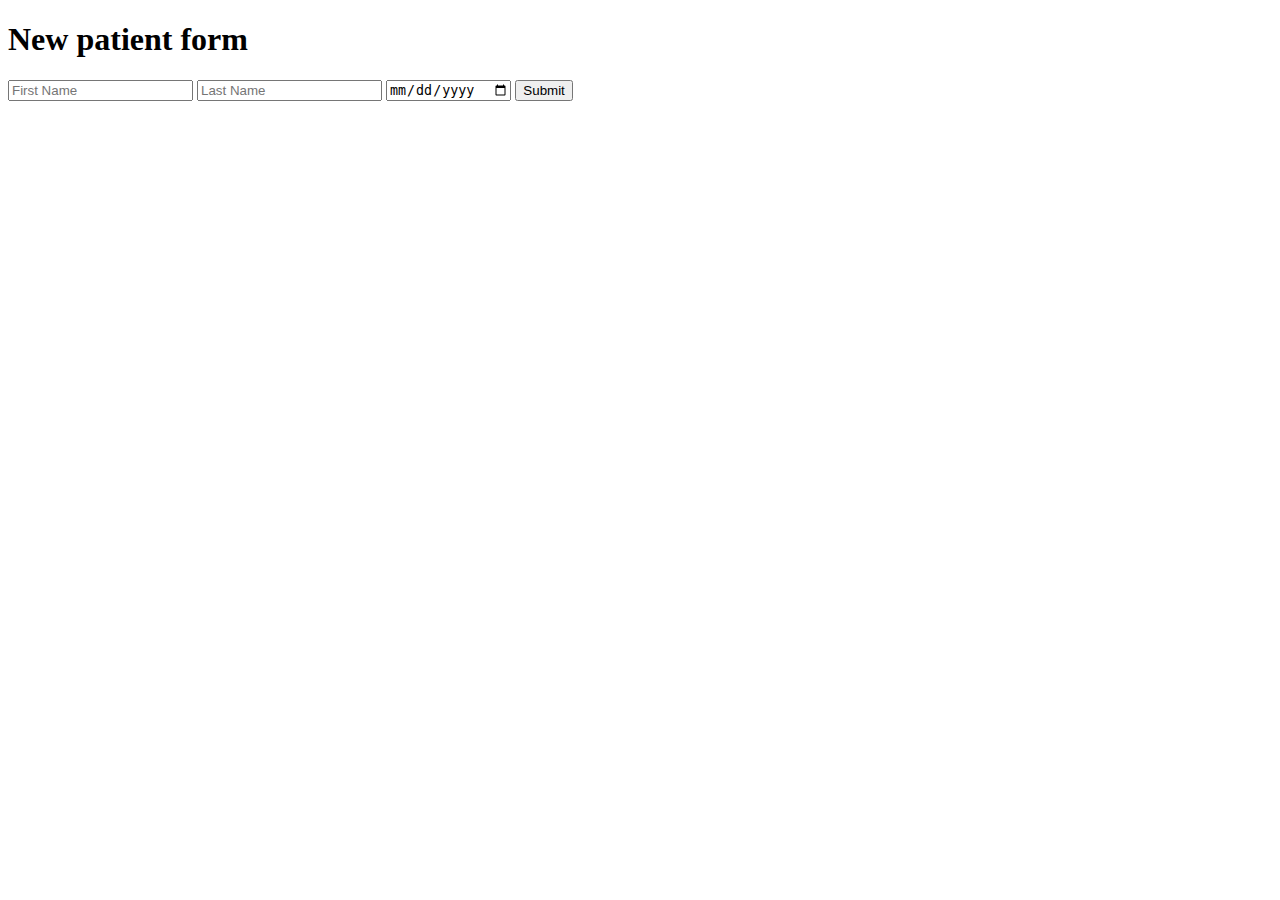
==== flaskr/templates/create.html @ 8ebb739a "Basic create page without functionality" ====
<!DOCTYPE html>
<html lang="en">

<head>


  <meta charset="UTF-8">
  <meta name="viewport" content="width=device-width, initial-scale=1.0">
  <meta http-equiv="X-UA-Compatible" content="ie=edge">
  <title>First flask app</title>
  <link rel="stylesheet" href="{{ url_for('static', filename='app.css') }}">
</head>

<body>
  <h1>New patient form</h1>


    <form action="/post-create" method="POST">
        <input type="text" name="first_name" placeholder="First Name" />
        <input type="text" name="surname" placeholder="Last Name" />
        <input type="date" name="date_of_birth" placeholder="01/01/1970" />
        <input type="submit" />
    </form>
  
</body>

</html>
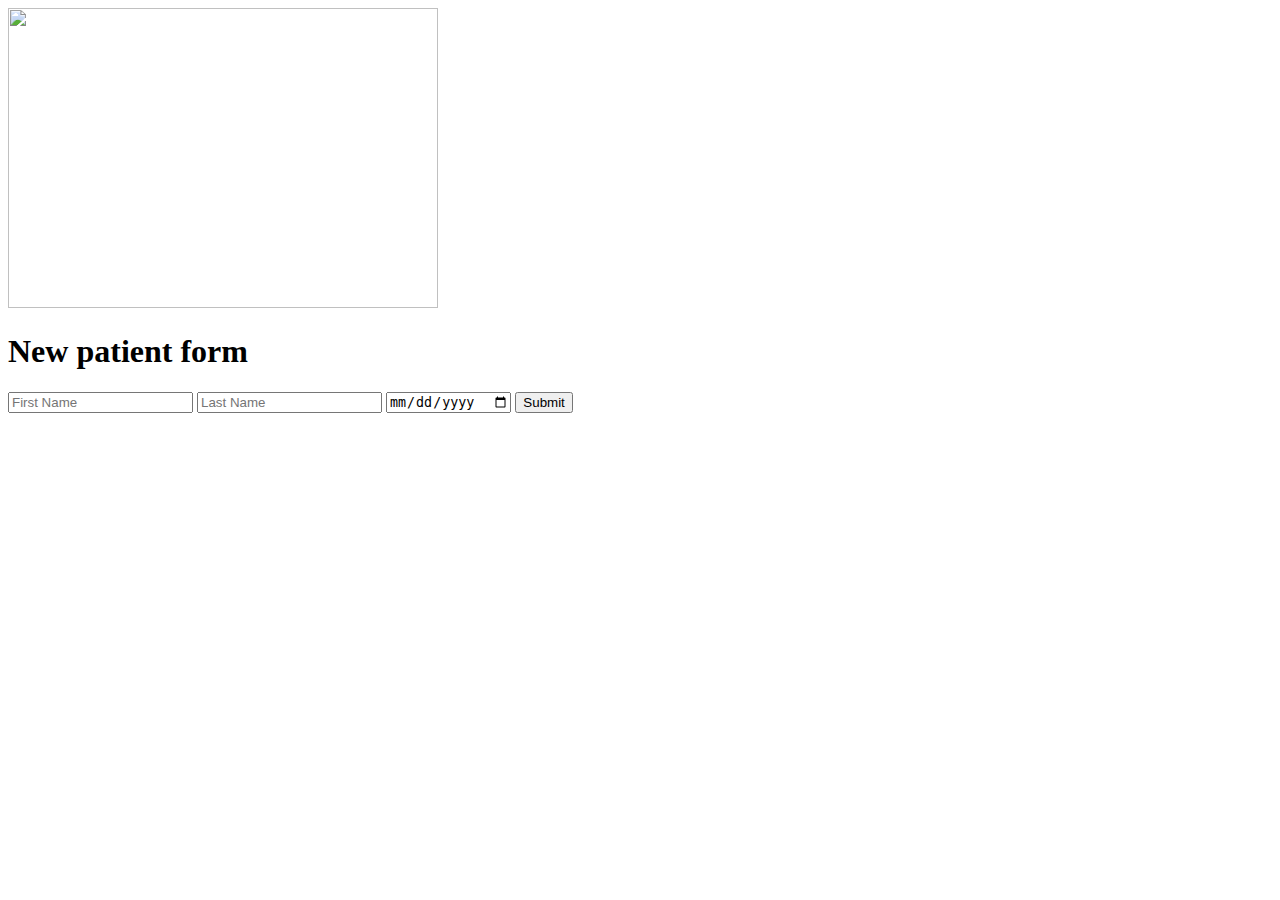
==== commit 4444a2b4: "Update create.html" ====
--- a/flaskr/templates/create.html
+++ b/flaskr/templates/create.html
@@ -9,10 +9,12 @@
   <meta http-equiv="X-UA-Compatible" content="ie=edge">
   <title>First flask app</title>
   <link rel="stylesheet" href="{{ url_for('static', filename='app.css') }}">
+  <img src="https://drive.google.com/uc?id=1z40MTS5NXGTJmNziPJLJXZFmDnTAUTTs" class="center"
+        width="430" height="300">
 </head>
 
 <body>
-  <h1>New patient form</h1>
+  <h1 style="font-size:200%;">New patient form</h1>
 
 
     <form action="/post-create" method="POST">
@@ -24,4 +26,4 @@
   
 </body>
 
-</html>+</html>
